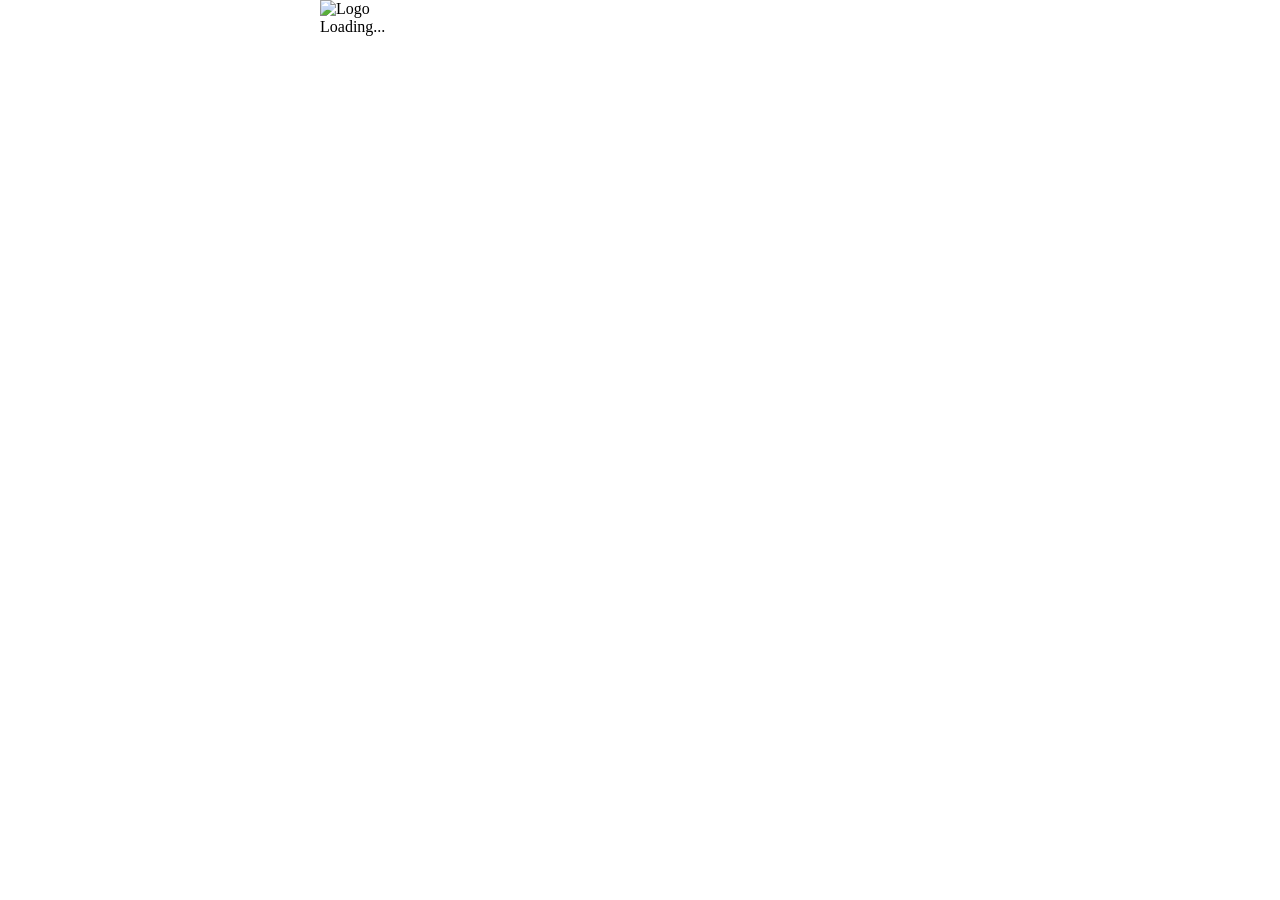
==== src/Klopodavka.BlazorUi/wwwroot/index.html @ 4901ed69 "Initial commit" ====
<!DOCTYPE html>
<html lang="en">
  <head>
    <meta charset="UTF-8">
    <title>Klopodavka</title>
    <link rel="stylesheet" href="css/index.css">
    <link rel="icon" href="favicon.png" sizes="32x32" type="image/png">
  </head>
  <body>
    <img src="https://raw.githubusercontent.com/ptupitsyn/klopodavka/master/website/pic/klopodavka.jpg" alt="Logo" style="width: 640px"/>
    <div id="main">Loading...</div>
    <script src="_framework/blazor.webassembly.js"></script>
  </body>
</html>
---- src/Klopodavka.BlazorUi/wwwroot/css/index.css ----
html, body {
  height: 100%;
}

body {
  margin: auto;
  width: 640px;
}

#notification-area {
  position: fixed;
  bottom: 0;
  left: 0;
  right: 0;
}

#notification-area > div {
  max-width: 600px;
  margin-left: auto;
  margin-right: auto;
  margin-bottom: 5px;
}

table {
  border-collapse: collapse;
  border-spacing: 0;
}

tr {
  border: 0;
  padding: 0;
  margin: 0;
}

td {
  border: 1px solid #dbdbdb;
  padding: 0;
  margin: 0;
  width: 21px;
  height: 21px;
  background-color: #fafafa;
  vertical-align: middle;
  text-align: center;
}
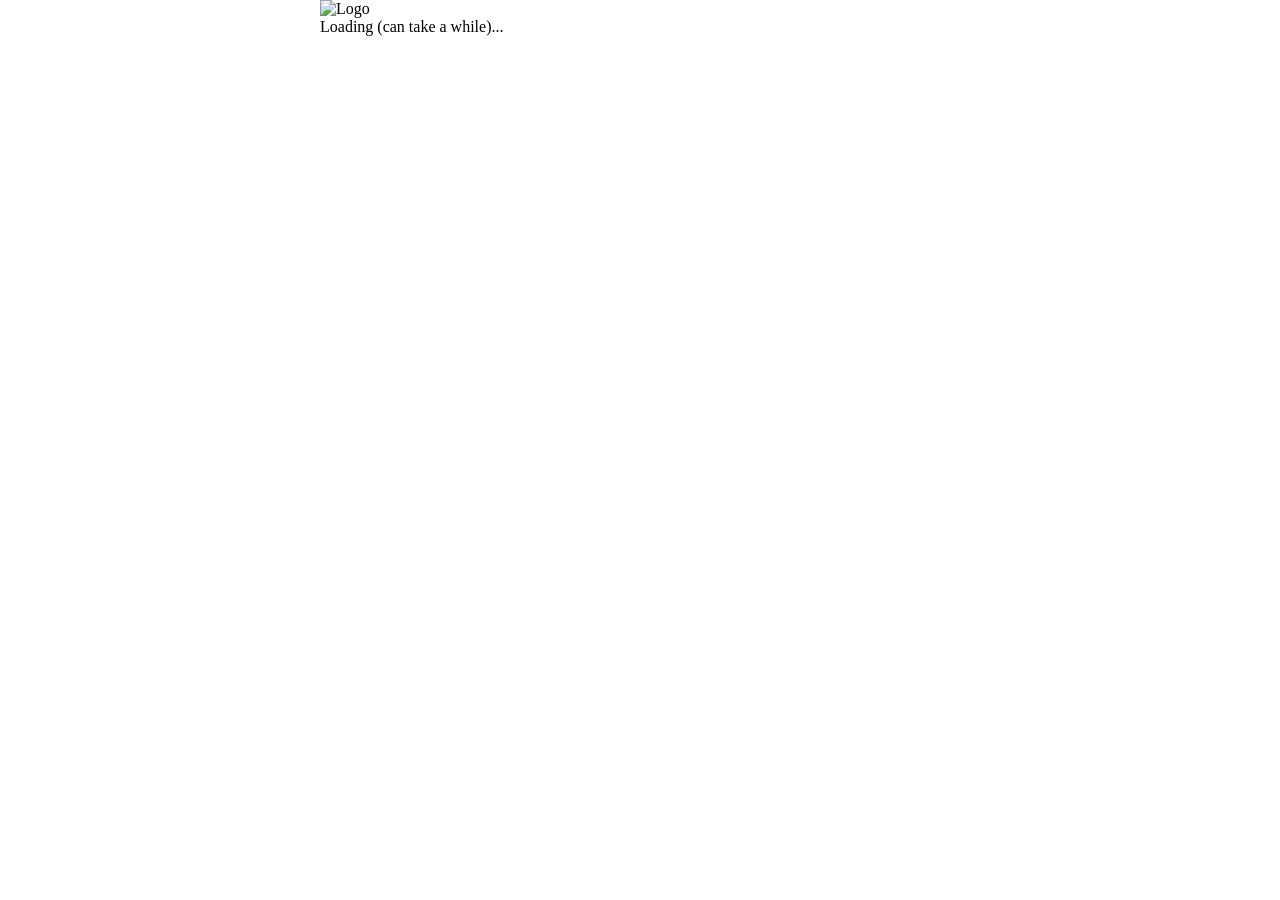
==== commit ecdecda8: "Minor cleanup" ====
--- a/src/Klopodavka.BlazorUi/wwwroot/index.html
+++ b/src/Klopodavka.BlazorUi/wwwroot/index.html
@@ -8,7 +8,7 @@
   </head>
   <body>
     <img src="https://raw.githubusercontent.com/ptupitsyn/klopodavka/master/website/pic/klopodavka.jpg" alt="Logo" style="width: 640px"/>
-    <div id="main">Loading...</div>
+    <div id="main">Loading (can take a while)...</div>
     <script src="_framework/blazor.webassembly.js"></script>
   </body>
 </html>
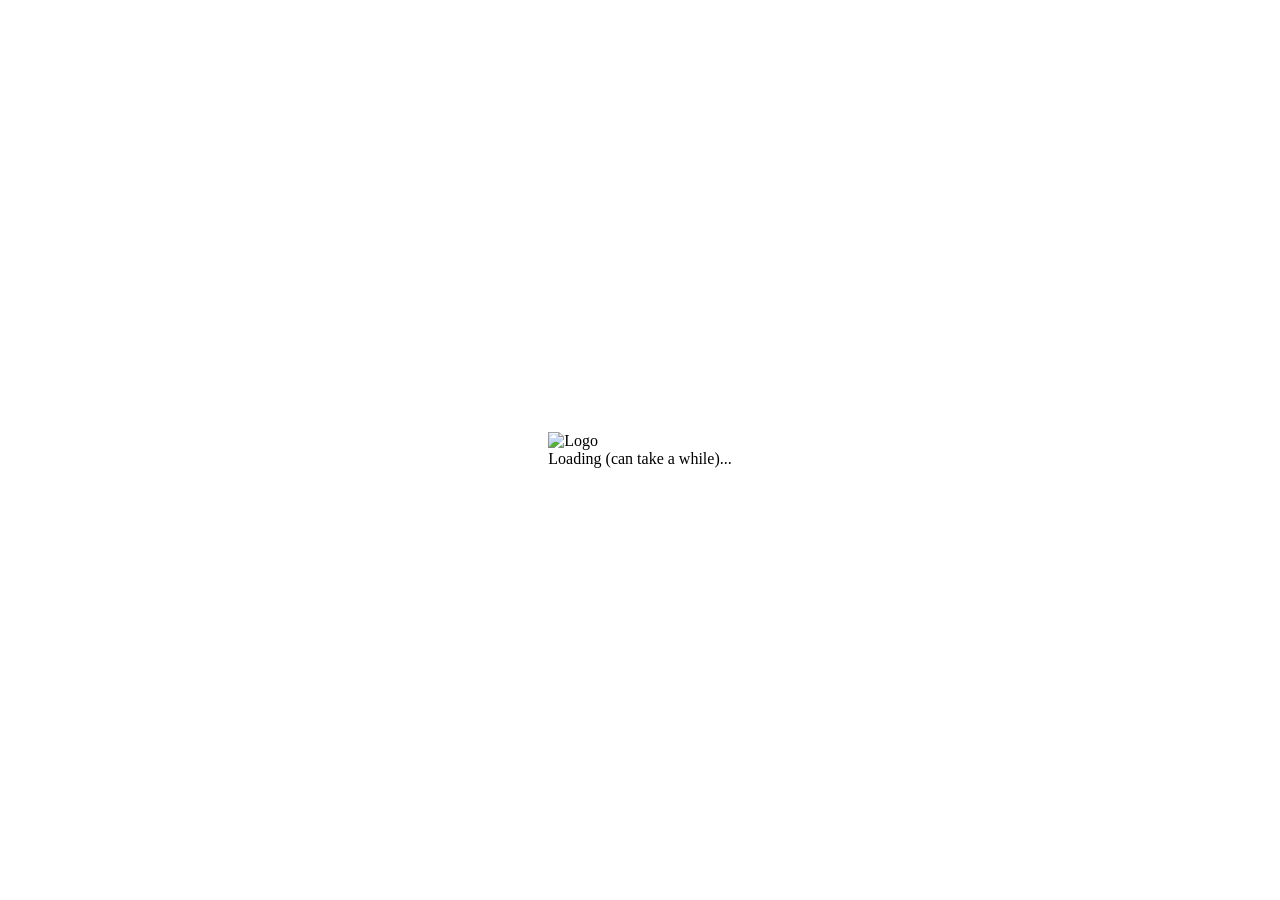
==== commit 06a59334: "Add PWA manifest and icon" ====
--- a/src/Klopodavka.BlazorUi/wwwroot/index.html
+++ b/src/Klopodavka.BlazorUi/wwwroot/index.html
@@ -3,8 +3,11 @@
   <head>
     <meta charset="UTF-8">
     <title>Klopodavka</title>
+    <link rel="icon" href="favicon.png" sizes="32x32" type="image/png">
     <link rel="stylesheet" href="css/index.css">
-    <link rel="icon" href="favicon.png" sizes="32x32" type="image/png">
+    <link rel="stylesheet" href="css/index.css">
+    <script src="js/pace.min.js"></script>
+    <link rel="manifest" href="manifest.json" />
   </head>
   <body>
     <img src="https://raw.githubusercontent.com/ptupitsyn/klopodavka/master/website/pic/klopodavka.jpg" alt="Logo" style="width: 640px"/>
--- a/src/Klopodavka.BlazorUi/wwwroot/css/index.css
+++ b/src/Klopodavka.BlazorUi/wwwroot/css/index.css
@@ -2,9 +2,14 @@
   height: 100%;
 }
 
+html {
+  display: table;
+  margin: auto;
+}
+
 body {
-  margin: auto;
-  width: 640px;
+  display: table-cell;
+  vertical-align: middle;
 }
 
 #notification-area {
@@ -36,8 +41,8 @@
   border: 1px solid #dbdbdb;
   padding: 0;
   margin: 0;
-  width: 21px;
-  height: 21px;
+  width: 25px;
+  height: 25px;
   background-color: #fafafa;
   vertical-align: middle;
   text-align: center;
--- a/src/Klopodavka.BlazorUi/wwwroot/css/index.css
+++ b/src/Klopodavka.BlazorUi/wwwroot/css/index.css
@@ -2,9 +2,14 @@
   height: 100%;
 }
 
+html {
+  display: table;
+  margin: auto;
+}
+
 body {
-  margin: auto;
-  width: 640px;
+  display: table-cell;
+  vertical-align: middle;
 }
 
 #notification-area {
@@ -36,8 +41,8 @@
   border: 1px solid #dbdbdb;
   padding: 0;
   margin: 0;
-  width: 21px;
-  height: 21px;
+  width: 25px;
+  height: 25px;
   background-color: #fafafa;
   vertical-align: middle;
   text-align: center;
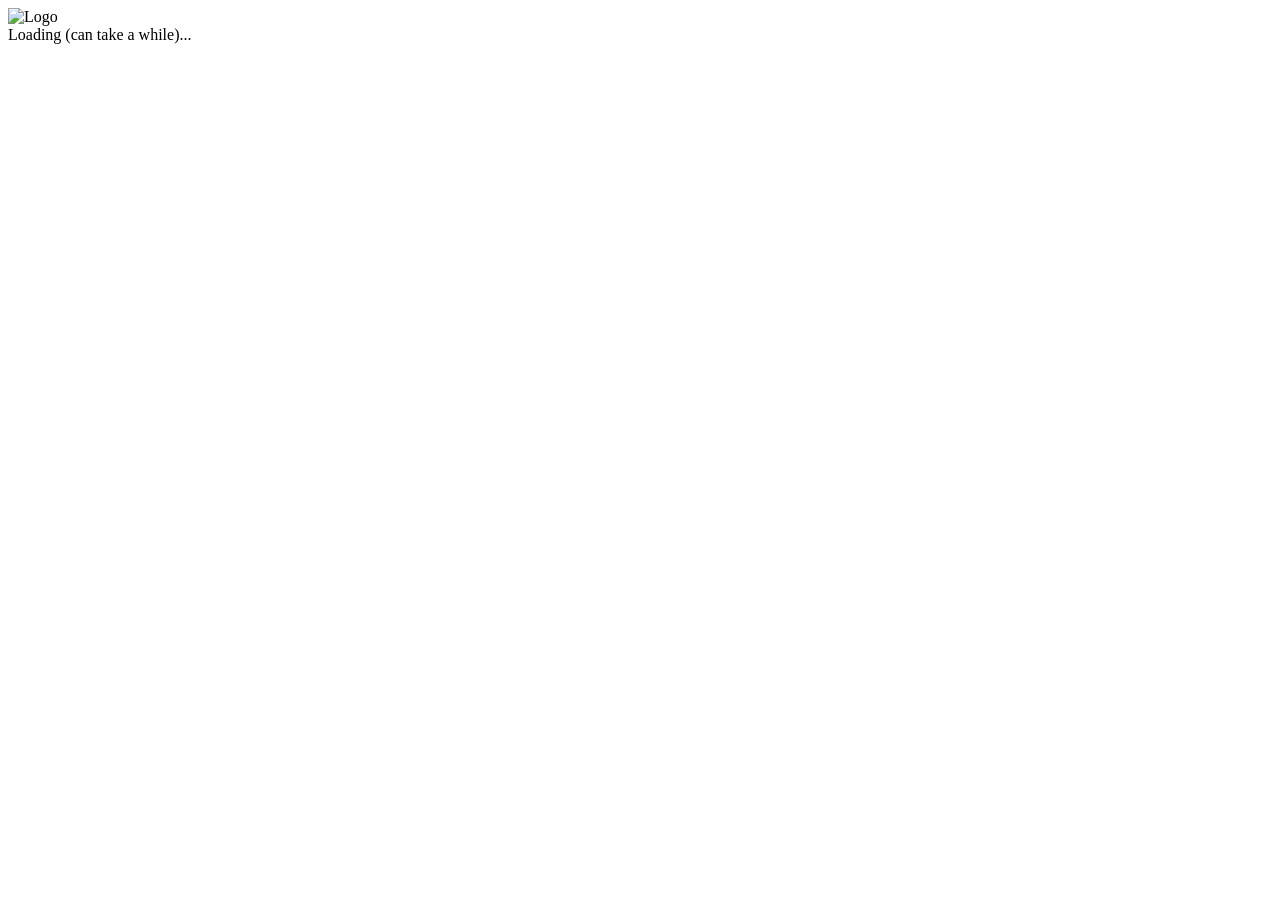
==== commit fc629753: "PWA works!" ====
--- a/src/Klopodavka.BlazorUi/wwwroot/index.html
+++ b/src/Klopodavka.BlazorUi/wwwroot/index.html
@@ -3,15 +3,21 @@
   <head>
     <meta charset="UTF-8">
     <title>Klopodavka</title>
+    <base href="/" />
     <link rel="icon" href="favicon.png" sizes="32x32" type="image/png">
-    <link rel="stylesheet" href="css/index.css">
     <link rel="stylesheet" href="css/index.css">
     <script src="js/pace.min.js"></script>
     <link rel="manifest" href="manifest.json" />
+    <meta name="viewport" content="width=device-width, initial-scale=1.0" />
   </head>
   <body>
     <img src="https://raw.githubusercontent.com/ptupitsyn/klopodavka/master/website/pic/klopodavka.jpg" alt="Logo" style="width: 640px"/>
     <div id="main">Loading (can take a while)...</div>
+    
     <script src="_framework/blazor.webassembly.js"></script>
+
+    <script>
+      navigator.serviceWorker.register('service-worker.js');
+    </script>
   </body>
 </html>
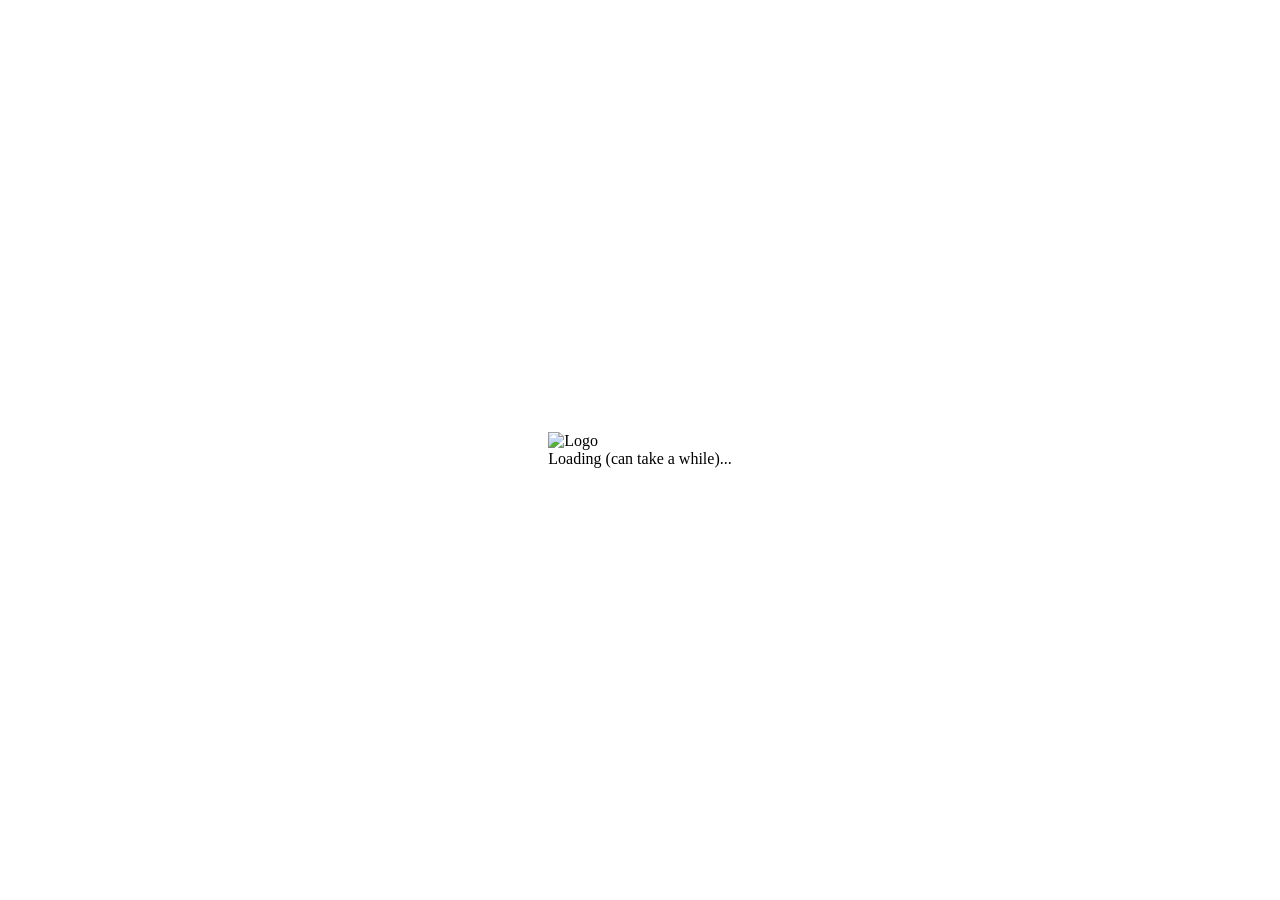
==== commit 139de3c1: "Cleanup" ====
--- a/src/Klopodavka.BlazorUi/wwwroot/index.html
+++ b/src/Klopodavka.BlazorUi/wwwroot/index.html
@@ -3,7 +3,6 @@
   <head>
     <meta charset="UTF-8">
     <title>Klopodavka</title>
-    <base href="/" />
     <link rel="icon" href="favicon.png" sizes="32x32" type="image/png">
     <link rel="stylesheet" href="css/index.css">
     <script src="js/pace.min.js"></script>
